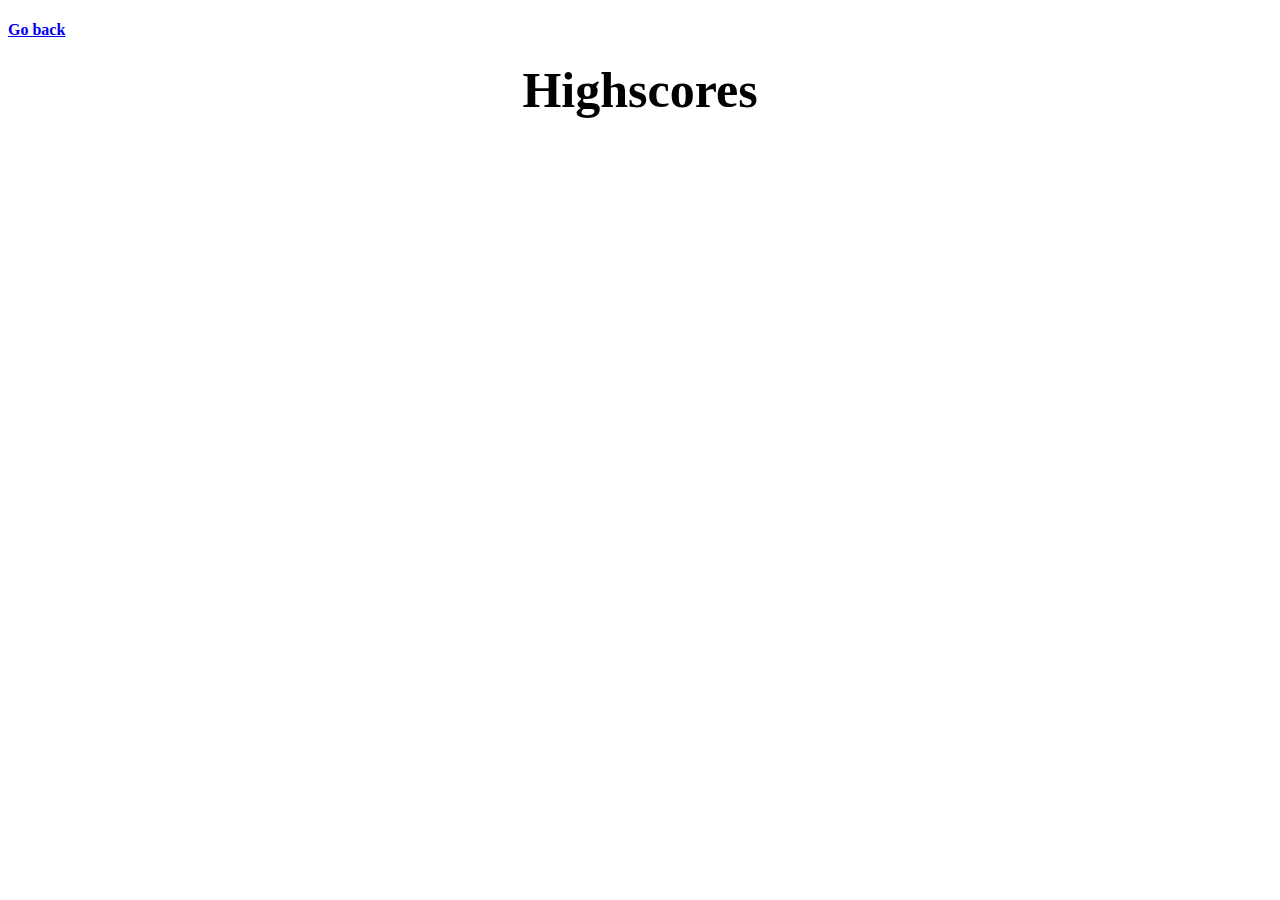
==== highscores.html @ a24973f4 "created the quiz section" ====
<!DOCTYPE html>
<html lang="en-us">

<head>
    <meta charset="UTF-8" />
    <meta name="viewport" content="width=device-width, initial-scale=1" />
    <link rel="stylesheet" href="./assets/style.css">
    <title>Highscores</title>
</head>

<main>
    <div>
        <h4 class="hs-button"><a href="./index.html">Go back</a></h4>
    </div>
    <header class="highscores-pg">
        Highscores
    </header>
    <body>








        <script src="./script.js"></script>
    </body>
</main>
---- assets/style.css ----
*{
    box-sizing: border-box;
}

.quiz {
    display: flex;
    justify-content: center;
    text-decoration: underline;
}

.banner {
    display: flex;
    justify-content: space-between;
}

.question1 {
    display: flex;
    justify-content: center;
}

.question2 {
    display: flex;
    justify-content: center;
}

.question3 {
    display: flex;
    justify-content: center;
}

.question4 {
    display: flex;
    justify-content: center;
}

/*.answers {
    display: flex;
    justify-content: center;
}*/


/*this is for the highscores page*/
.highscores-pg {
    display: flex;
    justify-content: center;
    font-weight: bold;
    font-size: 50px; 
}

.hide {
    display: none;
}


/*move the timer to the top right corner*/
/*.timer {
    display: flex;
    justify-content: space-between;
}
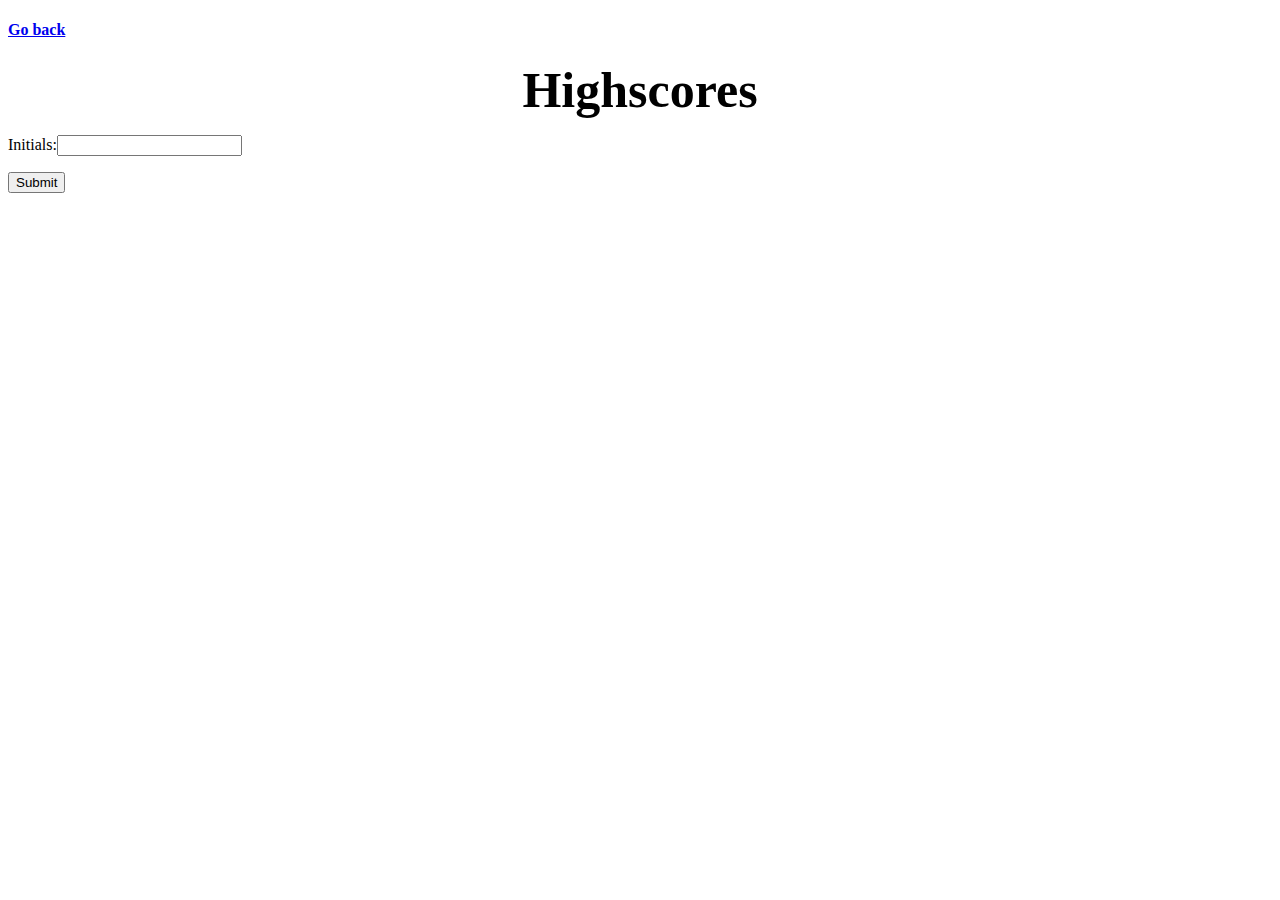
==== commit c4da7abc: "finished quiz section. working on highscore" ====
--- a/highscores.html
+++ b/highscores.html
@@ -9,14 +9,24 @@
 </head>
 
 <main>
+    <!--leave this div alone. it does what I want-->
     <div>
         <h4 class="hs-button"><a href="./index.html">Go back</a></h4>
     </div>
+    <!--leave this alone. it's perfect-->
     <header class="highscores-pg">
         Highscores
     </header>
     <body>
+        <section>
+            <div>
+                <p>Initials:<input type="text" id="value" /></p>
+                <p><input type="submit" id="button" value="Submit" /></p>
+            </div>
+        </section>
+        <section id="display_data">
 
+        </section>
 
 
 
--- a/assets/style.css
+++ b/assets/style.css
@@ -51,7 +51,10 @@
     display: none;
 }
 
-
+#countdown {
+    display: flex;
+    justify-content: flex-end;
+}
 /*move the timer to the top right corner*/
 /*.timer {
     display: flex;
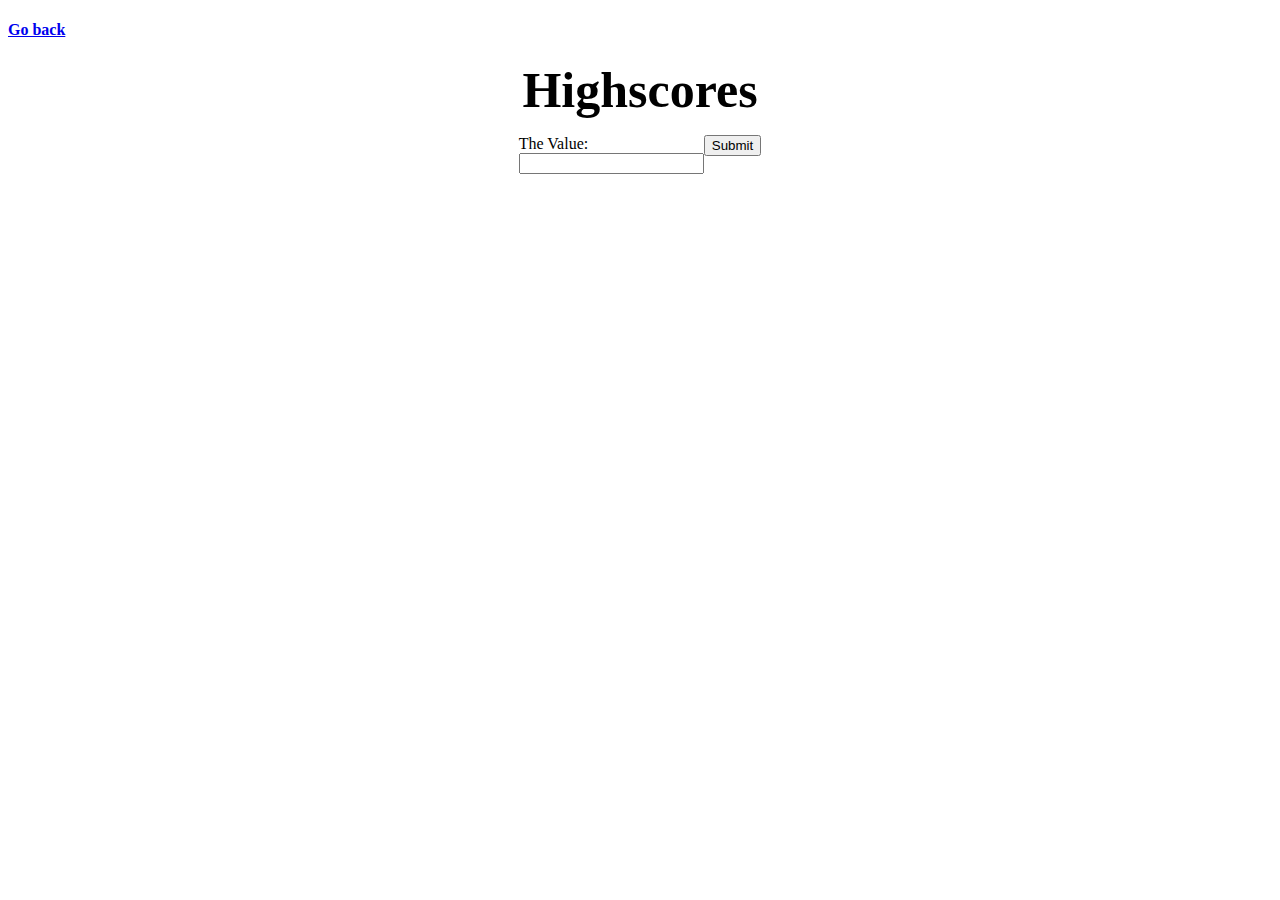
==== commit 973b3cfc: "completed to the best of my ability" ====
--- a/highscores.html
+++ b/highscores.html
@@ -18,22 +18,15 @@
         Highscores
     </header>
     <body>
-        <section>
-            <div>
-                <p>Initials:<input type="text" id="value" /></p>
-                <p><input type="submit" id="button" value="Submit" /></p>
-            </div>
+        <section id="box">
+            <form class="userinput">
+                <p>The Value:<br><input type="text" id="value" /></p>
+                <p><input type="submit" id="button2" value="Submit" /></p>
+            </form>
         </section>
         <section id="display_data">
 
         </section>
-
-
-
-
-
-
-
         <script src="./script.js"></script>
     </body>
 </main>--- a/assets/style.css
+++ b/assets/style.css
@@ -55,10 +55,9 @@
     display: flex;
     justify-content: flex-end;
 }
-/*move the timer to the top right corner*/
-/*.timer {
+
+.userinput {
     display: flex;
-    justify-content: space-between;
+    justify-content: center;
 }
 
-
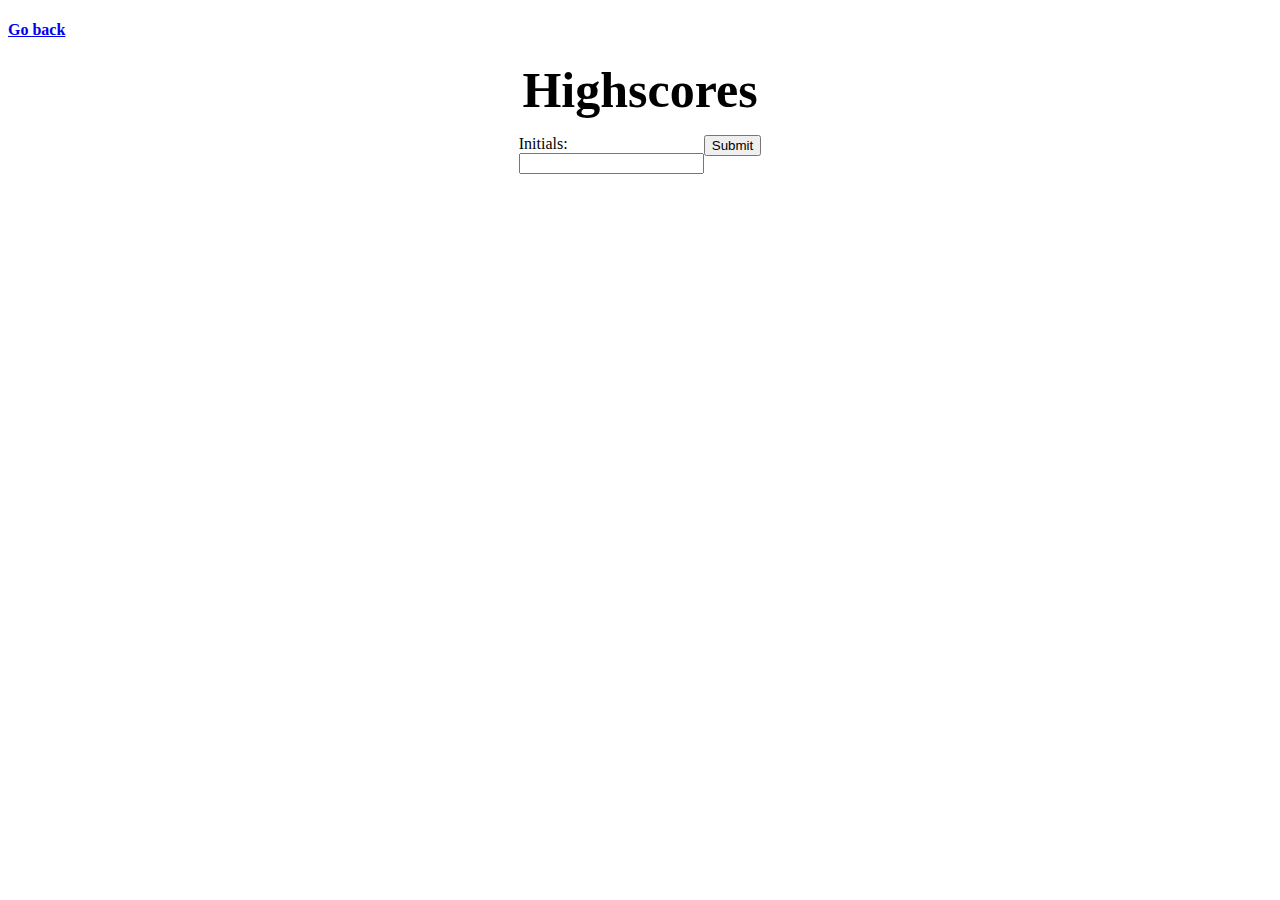
==== commit 23a19290: "made some touches" ====
--- a/highscores.html
+++ b/highscores.html
@@ -20,7 +20,7 @@
     <body>
         <section id="box">
             <form class="userinput">
-                <p>The Value:<br><input type="text" id="value" /></p>
+                <p>Initials:<br><input type="text" id="initials" /></p>
                 <p><input type="submit" id="button2" value="Submit" /></p>
             </form>
         </section>
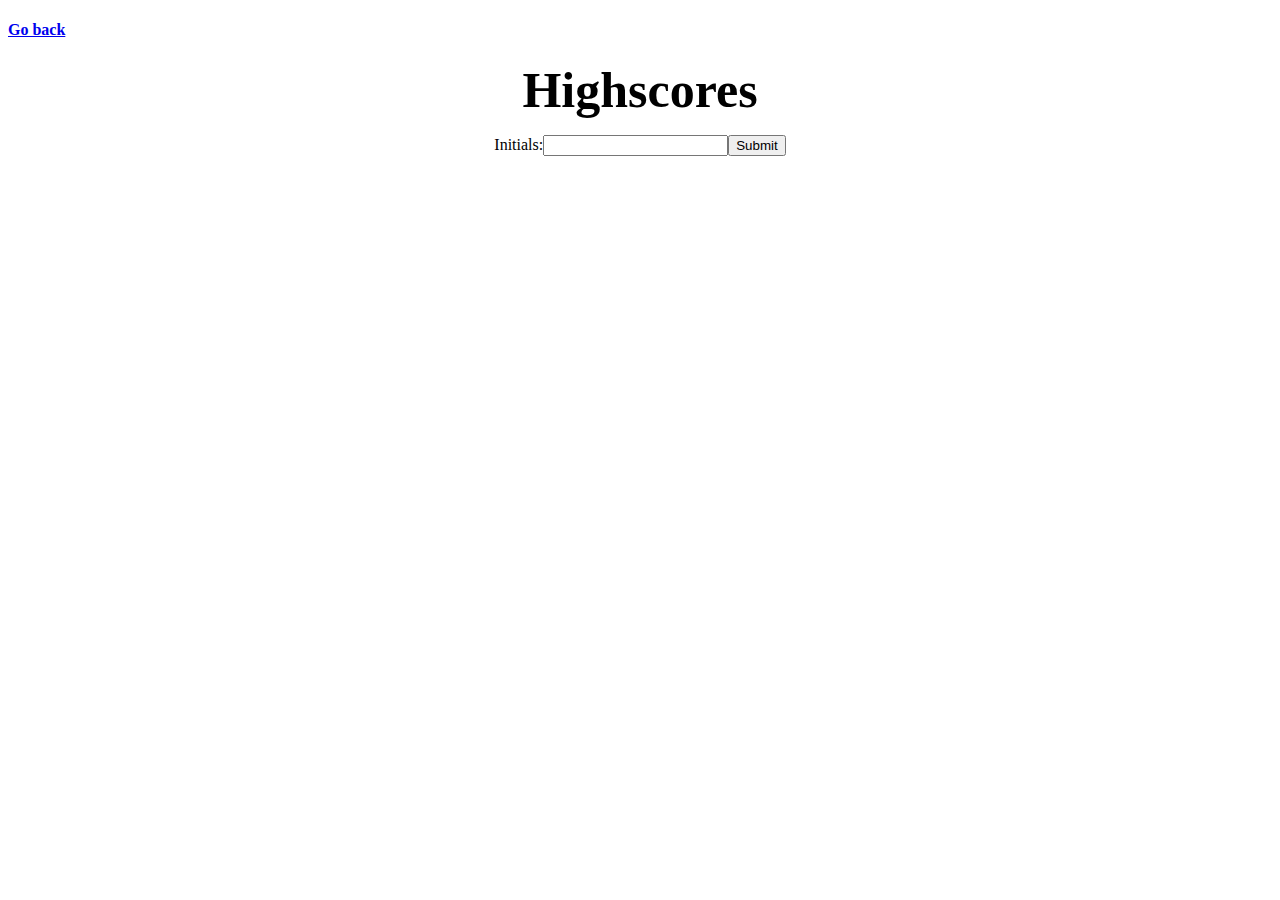
==== commit 359fea15: "another one" ====
--- a/highscores.html
+++ b/highscores.html
@@ -20,7 +20,7 @@
     <body>
         <section id="box">
             <form class="userinput">
-                <p>Initials:<br><input type="text" id="initials" /></p>
+                <p>Initials:<input type="text" id="initials" /></p>
                 <p><input type="submit" id="button2" value="Submit" /></p>
             </form>
         </section>
